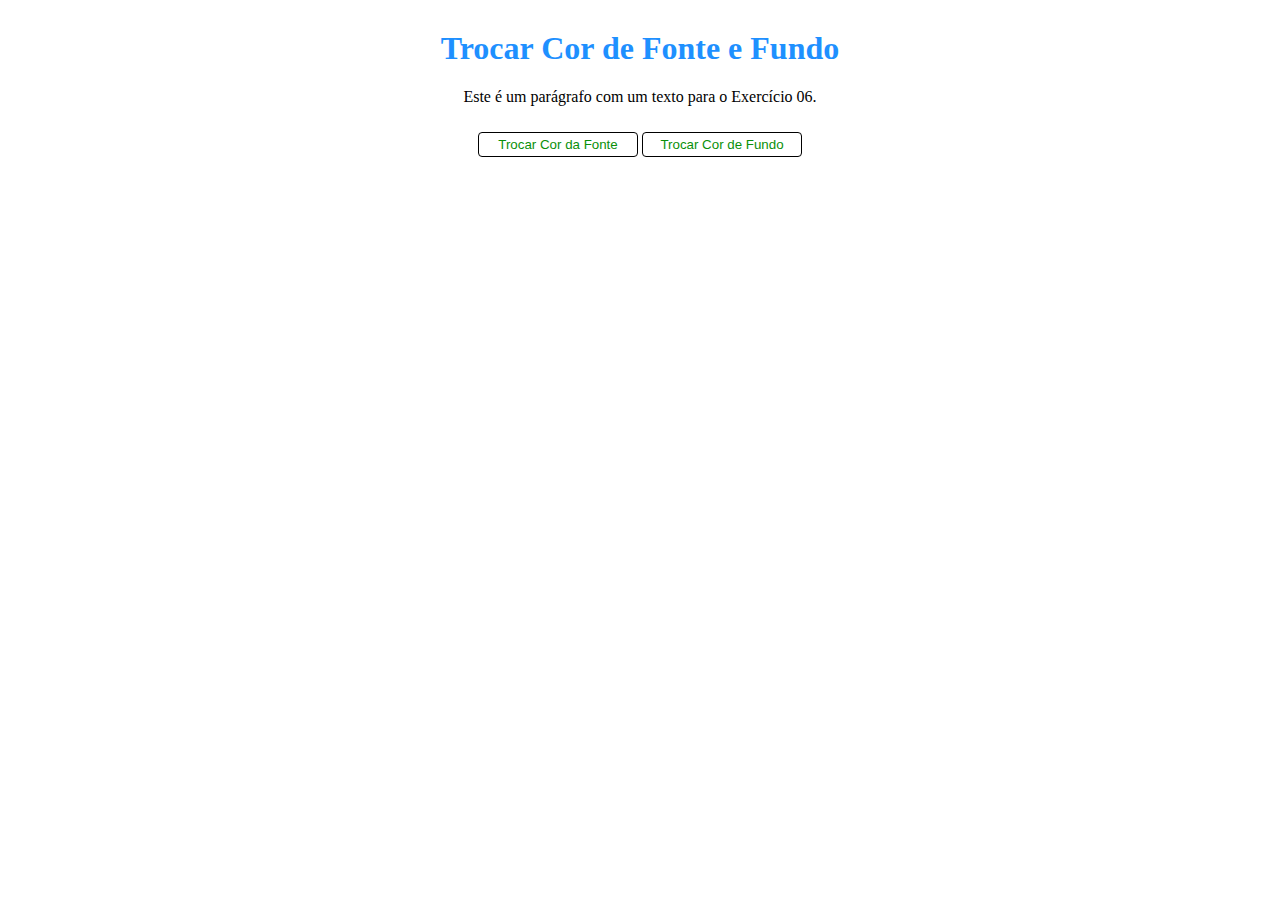
==== src/Desafio-06/index.html @ 5f0b5d84 "Definindo solução para o exercício 06" ====
<!DOCTYPE html>
<html lang="pt-br">
<head>
    <meta charset="UTF-8">
    <meta name="viewport" content="width=device-width, initial-scale=1.0">
    <title>Desafio - 06</title>
    <link rel="icon" href="../../assets/icons/js.ico">
    <link rel="stylesheet" href="css/style.css">
</head>
<body>

    <section>
        <div class="container">
            <h1>Trocar Cor de Fonte e Fundo</h1>
            
            <p id="paragraph">Este é um parágrafo com um texto para o Exercício 06.</p>
            
            <button onclick="changeTextColor()">Trocar Cor da Fonte</button>
            <button onclick="changeBackgroundColor()">Trocar Cor de Fundo</button>
        </div>
    </section>

    <script src="js/script.js"></script>
</body>
</html>
---- src/Desafio-06/css/style.css ----
:root{
    --dark-color: #000000;
    --white-color: #FFFFFF;
    --blue-color: #1E90FF; 
    --green-color: #0A900A; 
}

.container {
    text-align: center;
    margin-top: 30px;
}

h1 {
    color: var(--blue-color);
}

button {
    width: 160px;
    height: 25px;
    background-color: var(--white-color);
    color: var(--green-color);
    border: 1px solid var(--dark-color);
    border-radius: 4px;
    margin-top: 10px;
    cursor: pointer;
}

button:hover {
    width: 160px;
    height: 25px;
    background-color: var(--green-color);
    color: var(--white-color);
    border: 1px solid var(--dark-color);
    border-radius: 4px;
    margin-top: 10px;
    cursor: pointer;
}
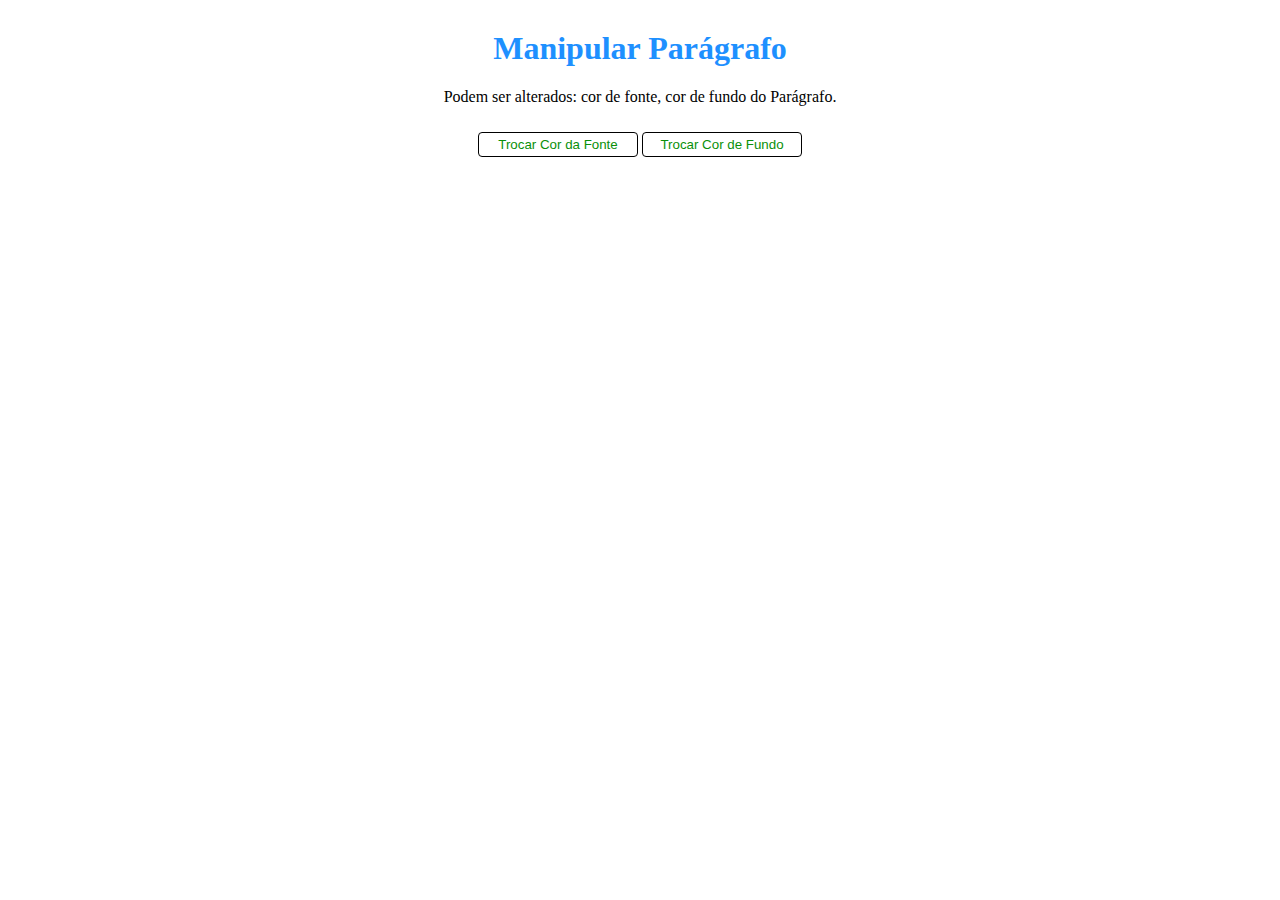
==== commit f10ba347: "Atualizando elementos" ====
--- a/src/Desafio-06/index.html
+++ b/src/Desafio-06/index.html
@@ -11,9 +11,9 @@
 
     <section>
         <div class="container">
-            <h1>Trocar Cor de Fonte e Fundo</h1>
-            
-            <p id="paragraph">Este é um parágrafo com um texto para o Exercício 06.</p>
+            <h1>Manipular Parágrafo</h1>
+
+            <p id="paragraph">Podem ser alterados: cor de fonte, cor de fundo do Parágrafo.</p>
             
             <button onclick="changeTextColor()">Trocar Cor da Fonte</button>
             <button onclick="changeBackgroundColor()">Trocar Cor de Fundo</button>
